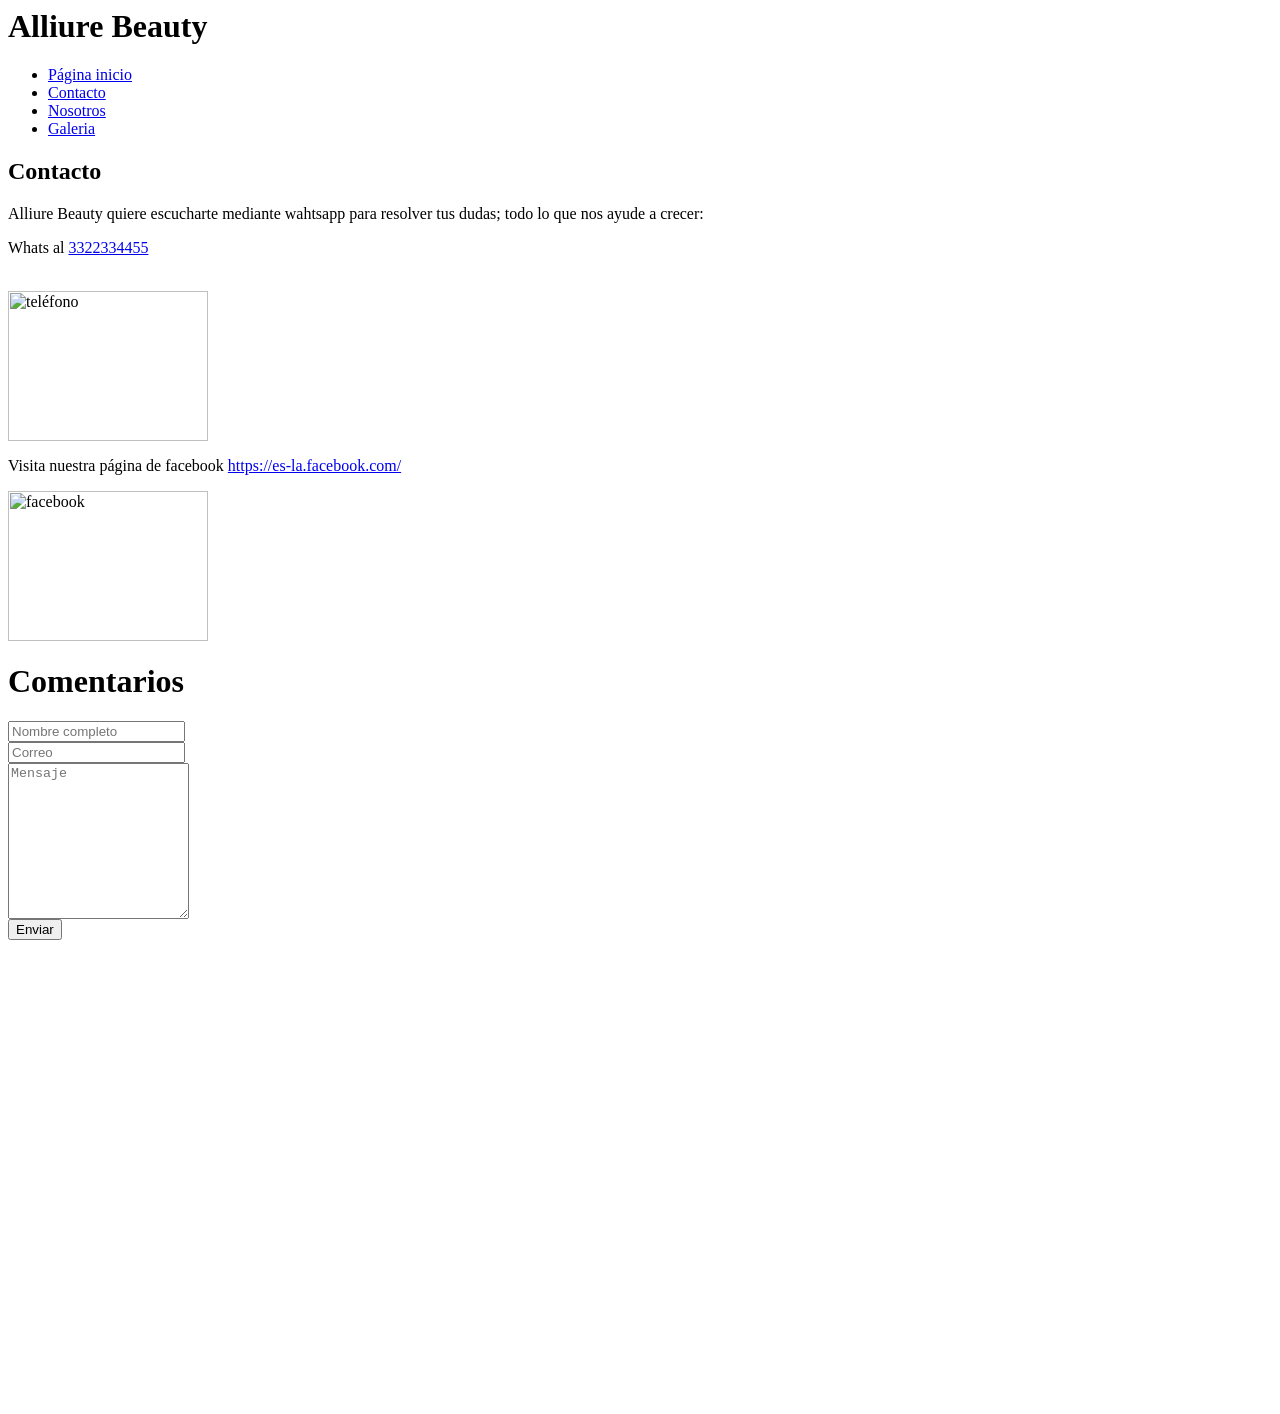
==== Contacto.html @ 3445629c "Add files via upload" ====
<html>
   <head>
      <title>Contacto</title>
      <link rel="stylesheet" href="Estilocontacto.css">
   </head>
   <body>
      <div id="encabezado">
         <h1>Alliure Beauty</h1>
         <ul class="navbar">
           <li><a href="index.html">Página inicio</a>
           <li><a href="contacto.html">Contacto</a>
           <li><a href="nosotros.html">Nosotros</a>
           <li><a href="galeria.html">Galeria</a>
         </ul>
      </div>
   <div id="pagina">
    <div id="columna_principal">
    <h2>Contacto</h2>
     <p>Alliure Beauty quiere escucharte mediante wahtsapp para resolver tus dudas; todo lo que nos ayude a crecer:</p>
     <p>Whats al <a href="https://api.whatsapp.com/send/?phone=3322334455text=Hola &type=phone_number&app_absent=0">3322334455</a></p><br>
       <img src="whatsapp.jpg" width="200" height="150" alt="teléfono" />
     <p>Visita nuestra página de facebook <a href="https://es-la.facebook.com/">https://es-la.facebook.com/</a></p>
       <img src="facebook.png" width="200" height="150" alt="facebook" />
     <div class="container">
  	<h1>Comentarios</h1>
  	<form action="https://formsubmit.co/melanyulloao9o8@gmail.com" method="POST">
    		<div class="form-group">
      			<div class="form-row">
        			<div class="col">
          				<input type="text" name="name" class="form-control" placeholder="Nombre completo" required>
        			</div>
        			<div class="col">
          				<input type="email" name="email" class="form-control" placeholder="Correo" required>
        			</div>
      			</div>
    		</div>
    		<div class="form-group">
      			<textarea placeholder="Mensaje" class="form-control" name="message" rows="10" required></textarea>
    		</div>
    			<button type="submit" class="btn btn-lg btn-dark btn-block">Enviar</button>
  	</form>
    </div>

<iframe src="https://www.google.com/maps/embed?pb=!1m18!1m12!1m3!1d3731.9804739015503!2d-103.33163332480936!3d20.711017498616176!2m3!1f0!2f0!3f0!3m2!1i1024!2i768!4f13.1!3m3!1m2!1s0x8428b14cc7e3e08b%3A0xc5b4668d7ab439ea!2sCBTIS%2010!5e0!3m2!1ses-419!2smx!4v1780591355602!5m2!1ses-419!2smx" width="600" height="450" style="border:0;" allowfullscreen="" loading="lazy" referrerpolicy="no-referrer-when-downgrade"></iframe>
  
  </body>
</html>
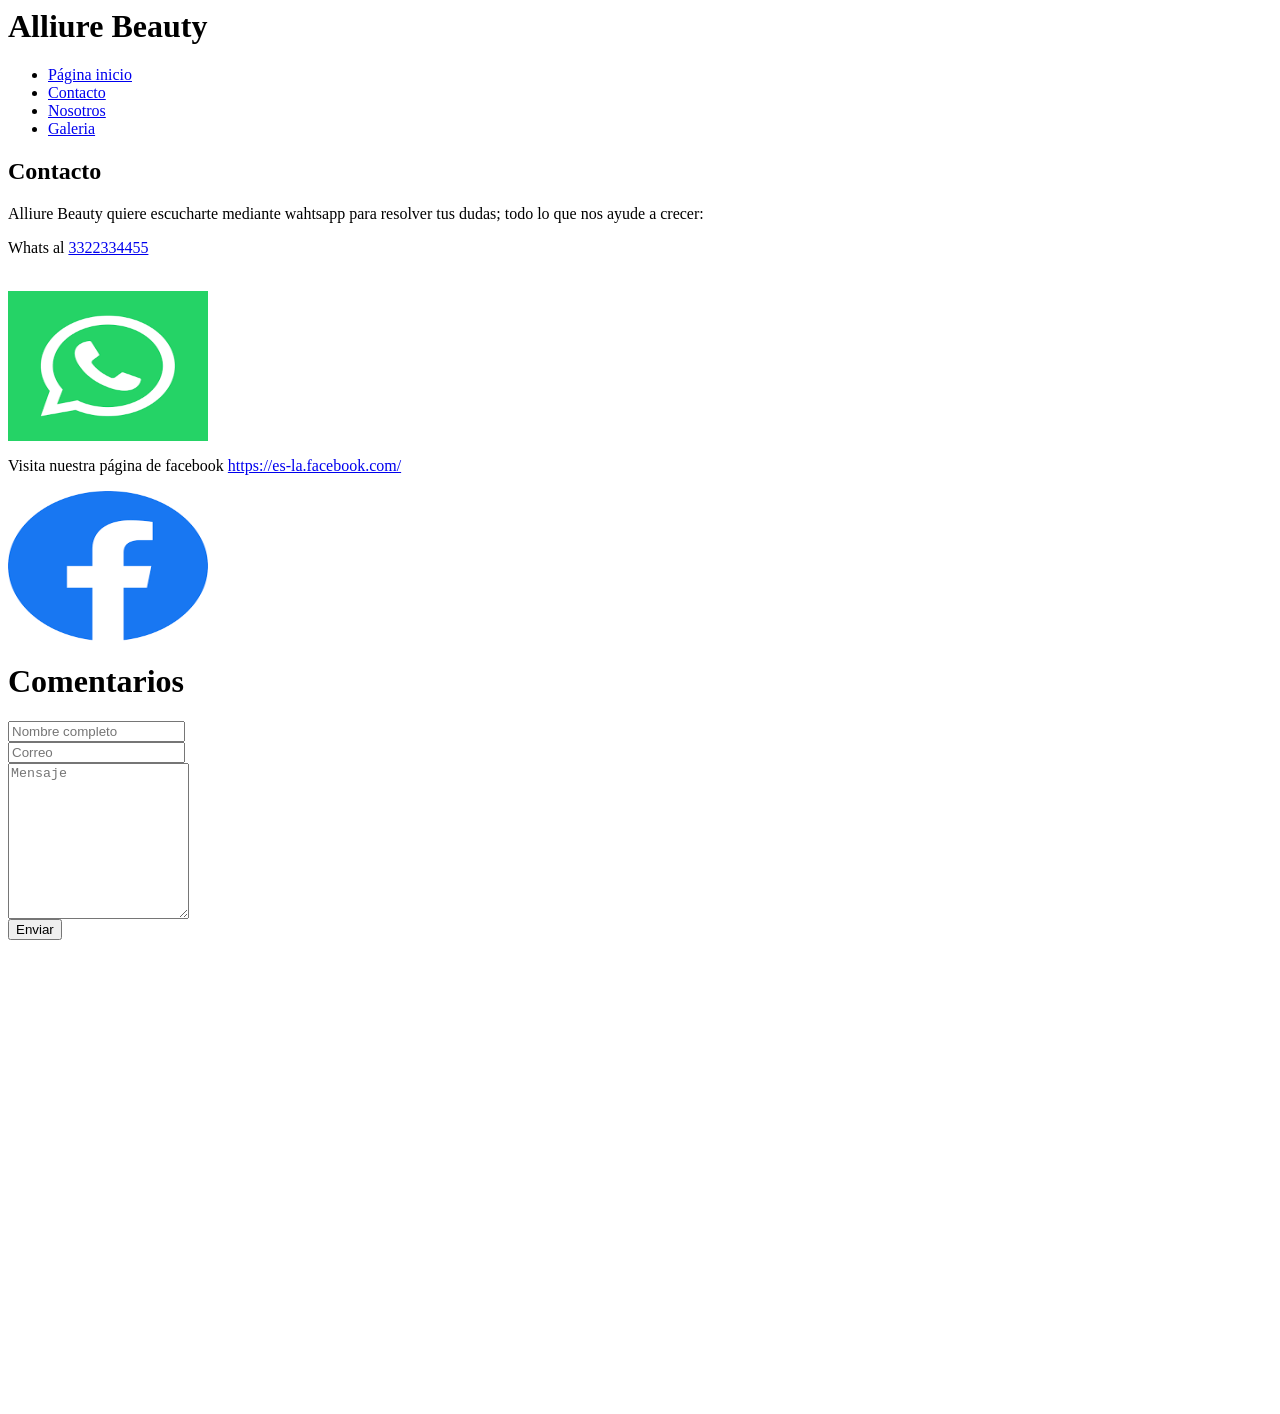
==== commit 9ac2426a: "Contacto.html" ====
--- a/Contacto.html
+++ b/Contacto.html
@@ -8,9 +8,9 @@
          <h1>Alliure Beauty</h1>
          <ul class="navbar">
            <li><a href="index.html">Página inicio</a>
-           <li><a href="contacto.html">Contacto</a>
+           <li><a href="Contacto.html">Contacto</a>
            <li><a href="nosotros.html">Nosotros</a>
-           <li><a href="galeria.html">Galeria</a>
+           <li><a href="Galeria.html">Galeria</a>
          </ul>
       </div>
    <div id="pagina">
@@ -18,7 +18,7 @@
     <h2>Contacto</h2>
      <p>Alliure Beauty quiere escucharte mediante wahtsapp para resolver tus dudas; todo lo que nos ayude a crecer:</p>
      <p>Whats al <a href="https://api.whatsapp.com/send/?phone=3322334455text=Hola &type=phone_number&app_absent=0">3322334455</a></p><br>
-       <img src="whatsapp.jpg" width="200" height="150" alt="teléfono" />
+       <img src="whatsapp.png" width="200" height="150" alt="teléfono" />
      <p>Visita nuestra página de facebook <a href="https://es-la.facebook.com/">https://es-la.facebook.com/</a></p>
        <img src="facebook.png" width="200" height="150" alt="facebook" />
      <div class="container">
@@ -45,4 +45,4 @@
   
   </body>
 </html>
- + 
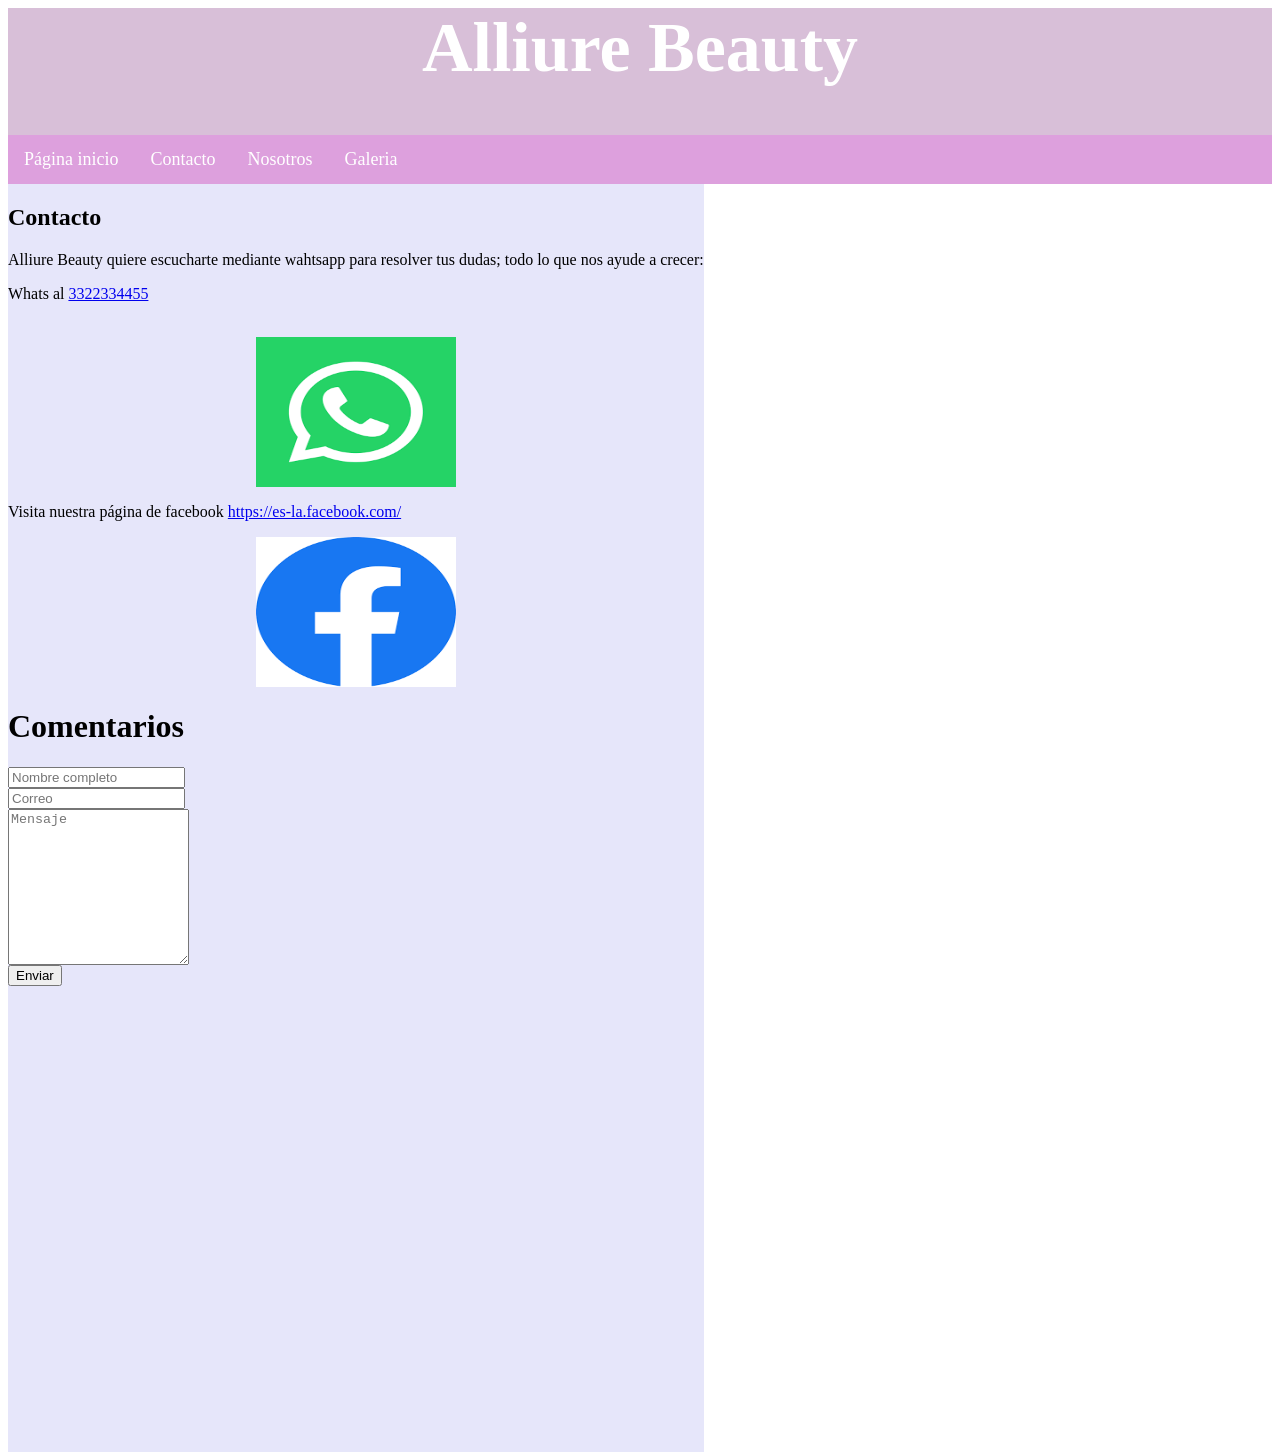
==== commit 5956dbe5: "Contacto.html" ====
--- a/Contacto.html
+++ b/Contacto.html
@@ -1,7 +1,7 @@
 <html>
    <head>
       <title>Contacto</title>
-      <link rel="stylesheet" href="Estilocontacto.css">
+      <link rel="stylesheet" href="estilocontacto.css">
    </head>
    <body>
       <div id="encabezado">
--- a/estilocontacto.css
+++ b/estilocontacto.css
@@ -0,0 +1,57 @@
+html {
+ margin: 0;
+ padding: 0;
+ box-sizing: border-box;
+ }
+
+div#encabezado {
+  background-color: #D8BFD8;
+  text-align: center;
+  font-size: 35px;
+  color: white;
+  height: auto;
+}
+
+div#columna_principal{
+ float: left;
+ background-color: #E6E6FA; 
+}
+
+.navbar {
+        margin: 0 px;
+        padding: 0 px;
+        text-align: left;
+        font-size: 18px;
+        list-style-type:none;
+        height: auto;
+        background-color: #DDA0DD;
+        }
+ul {
+  list-style-type: none;
+  margin: 0;
+  padding: 0;
+  overflow: hidden;
+
+}
+
+ul li {
+  float: left;
+}
+
+ul li a {
+  display: block;
+  color: white;
+  text-align: center;
+  padding: 14px 16px;
+  text-decoration: none;
+}
+
+ul li a:hover {
+  background-color: #111111;
+}
+
+
+img {
+  display: block;
+  margin: 0 auto;
+}
